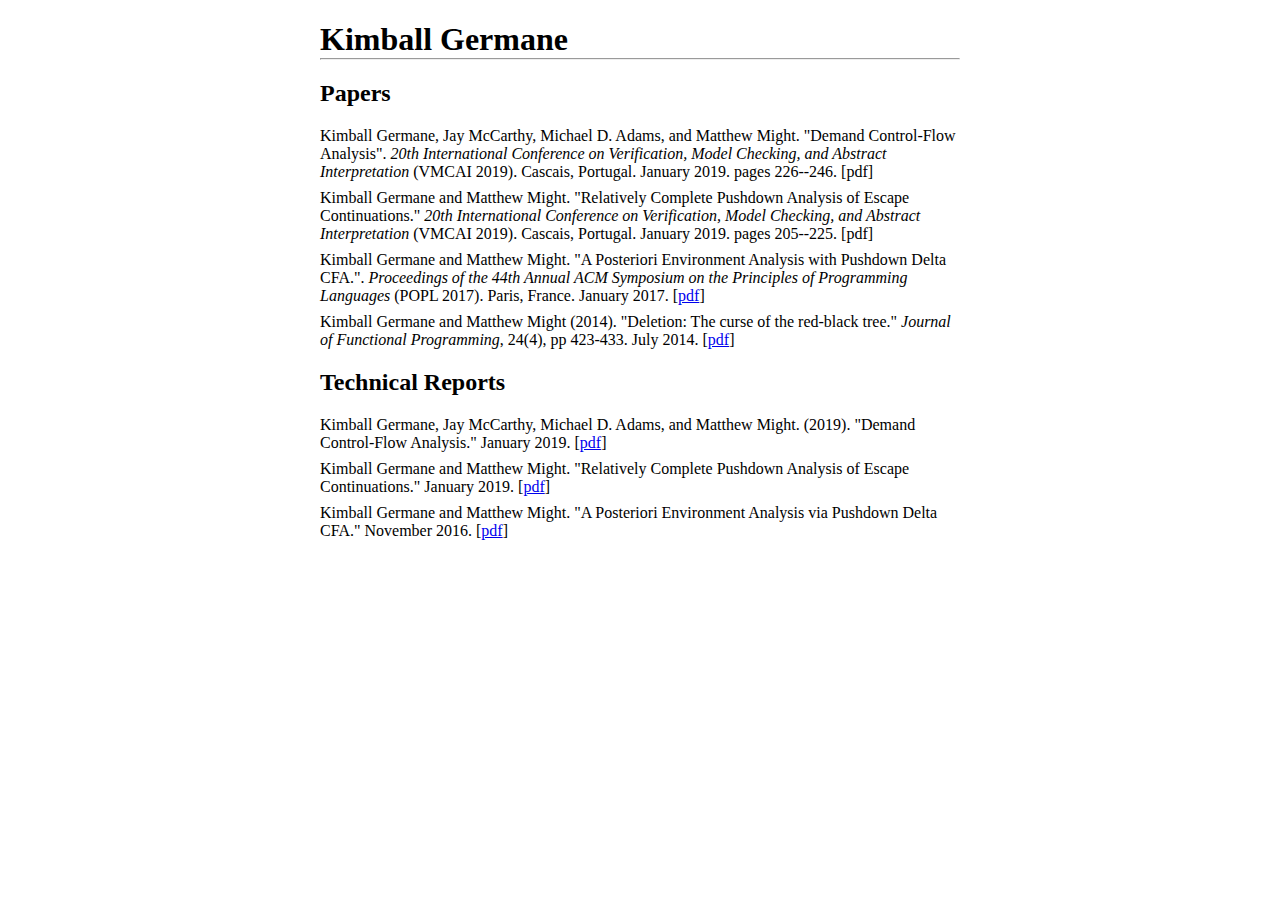
==== index.html @ ed7ff5e4 "Reformat and add publications/tech reports" ====
<!DOCTYPE html>
<html>

<head>
<title>Kimball Germane</title>
<link rel="stylesheet" href="style.css"/>
</head>

<body>
<h1>Kimball Germane</h1>
<hr/>
<h2>Papers</h2>
<ul>
  <li>Kimball Germane, Jay McCarthy, Michael D. Adams, and Matthew Might. "Demand Control-Flow Analysis".  <em>20th International Conference on Verification, Model Checking, and Abstract Interpretation</em> (VMCAI 2019). Cascais, Portugal. January 2019. pages 226--246. [<a>pdf</a>]</li>
  <li>Kimball Germane and Matthew Might. "Relatively Complete Pushdown Analysis of Escape Continuations." <em>20th International Conference on Verification, Model Checking, and Abstract Interpretation</em> (VMCAI 2019). Cascais, Portugal. January 2019. pages 205--225. [<a>pdf</a>]</li>
  <li>Kimball Germane and Matthew Might. "A Posteriori Environment Analysis with Pushdown Delta CFA.". <em>Proceedings of the 44th Annual ACM Symposium on the Principles of Programming Languages</em> (POPL 2017). Paris, France. January 2017. [<a href="germane2017pddeltacfa-preprint.pdf">pdf</a>]</li>
  <li>Kimball Germane and Matthew Might (2014). "Deletion: The curse of the red-black tree." <em>Journal of Functional Programming</em>, 24(4), pp 423-433. July 2014. [<a href="germane2014deletion.pdf">pdf</a>]</li>
</ul>

<h2>Technical Reports</h2>
<ul>
  <li>Kimball Germane, Jay McCarthy, Michael D. Adams, and Matthew Might. (2019). "Demand Control-Flow Analysis." January 2019. [<a href="germane-dcfa-techreport.pdf">pdf</a>]</li>
  <li>Kimball Germane and Matthew Might. "Relatively Complete Pushdown Analysis of Escape Continuations." January 2019. [<a href="germane-mccfa2-techreport.pdf">pdf</a>]</li>
  <li>Kimball Germane and Matthew Might. "A Posteriori Environment Analysis via Pushdown Delta CFA." November 2016. [<a href="germane2017pddeltacfa-techreport.pdf">pdf</a>]</li>
</ul>

<script>
  (function(i,s,o,g,r,a,m){i['GoogleAnalyticsObject']=r;i[r]=i[r]||function(){
  (i[r].q=i[r].q||[]).push(arguments)},i[r].l=1*new Date();a=s.createElement(o),
  m=s.getElementsByTagName(o)[0];a.async=1;a.src=g;m.parentNode.insertBefore(a,m)
  })(window,document,'script','//www.google-analytics.com/analytics.js','ga');

  ga('create', 'UA-40150784-1', 'auto');
  ga('send', 'pageview');
</script>

</body>

</html>
---- style.css ----
body {
  width: 640px;
  margin: auto;
}

ul {
  padding-left: 0;
}

li {
  list-style-type: none;
  margin-bottom: 0.5em;  
}

h1 {
  margin-bottom: 0;
}

hr {
  margin: 0;
}
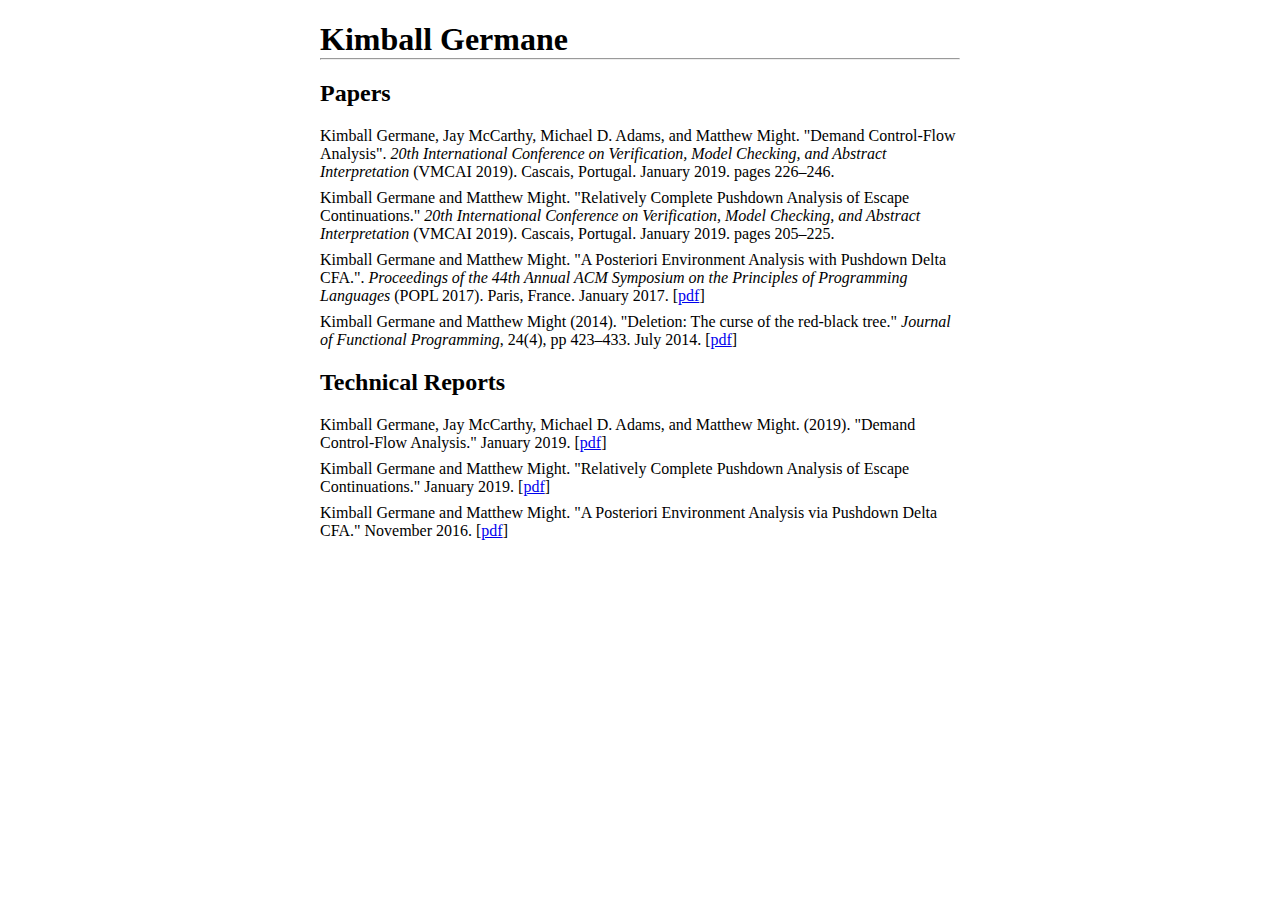
==== commit 870a30d8: "Small fixes" ====
--- a/index.html
+++ b/index.html
@@ -11,10 +11,10 @@
 <hr/>
 <h2>Papers</h2>
 <ul>
-  <li>Kimball Germane, Jay McCarthy, Michael D. Adams, and Matthew Might. "Demand Control-Flow Analysis".  <em>20th International Conference on Verification, Model Checking, and Abstract Interpretation</em> (VMCAI 2019). Cascais, Portugal. January 2019. pages 226--246. [<a>pdf</a>]</li>
-  <li>Kimball Germane and Matthew Might. "Relatively Complete Pushdown Analysis of Escape Continuations." <em>20th International Conference on Verification, Model Checking, and Abstract Interpretation</em> (VMCAI 2019). Cascais, Portugal. January 2019. pages 205--225. [<a>pdf</a>]</li>
+  <li>Kimball Germane, Jay McCarthy, Michael D. Adams, and Matthew Might. "Demand Control-Flow Analysis".  <em>20th International Conference on Verification, Model Checking, and Abstract Interpretation</em> (VMCAI 2019). Cascais, Portugal. January 2019. pages 226&ndash;246.</li>
+  <li>Kimball Germane and Matthew Might. "Relatively Complete Pushdown Analysis of Escape Continuations." <em>20th International Conference on Verification, Model Checking, and Abstract Interpretation</em> (VMCAI 2019). Cascais, Portugal. January 2019. pages 205&ndash;225.</li>
   <li>Kimball Germane and Matthew Might. "A Posteriori Environment Analysis with Pushdown Delta CFA.". <em>Proceedings of the 44th Annual ACM Symposium on the Principles of Programming Languages</em> (POPL 2017). Paris, France. January 2017. [<a href="germane2017pddeltacfa-preprint.pdf">pdf</a>]</li>
-  <li>Kimball Germane and Matthew Might (2014). "Deletion: The curse of the red-black tree." <em>Journal of Functional Programming</em>, 24(4), pp 423-433. July 2014. [<a href="germane2014deletion.pdf">pdf</a>]</li>
+  <li>Kimball Germane and Matthew Might (2014). "Deletion: The curse of the red-black tree." <em>Journal of Functional Programming</em>, 24(4), pp 423&ndash;433. July 2014. [<a href="germane2014deletion.pdf">pdf</a>]</li>
 </ul>
 
 <h2>Technical Reports</h2>
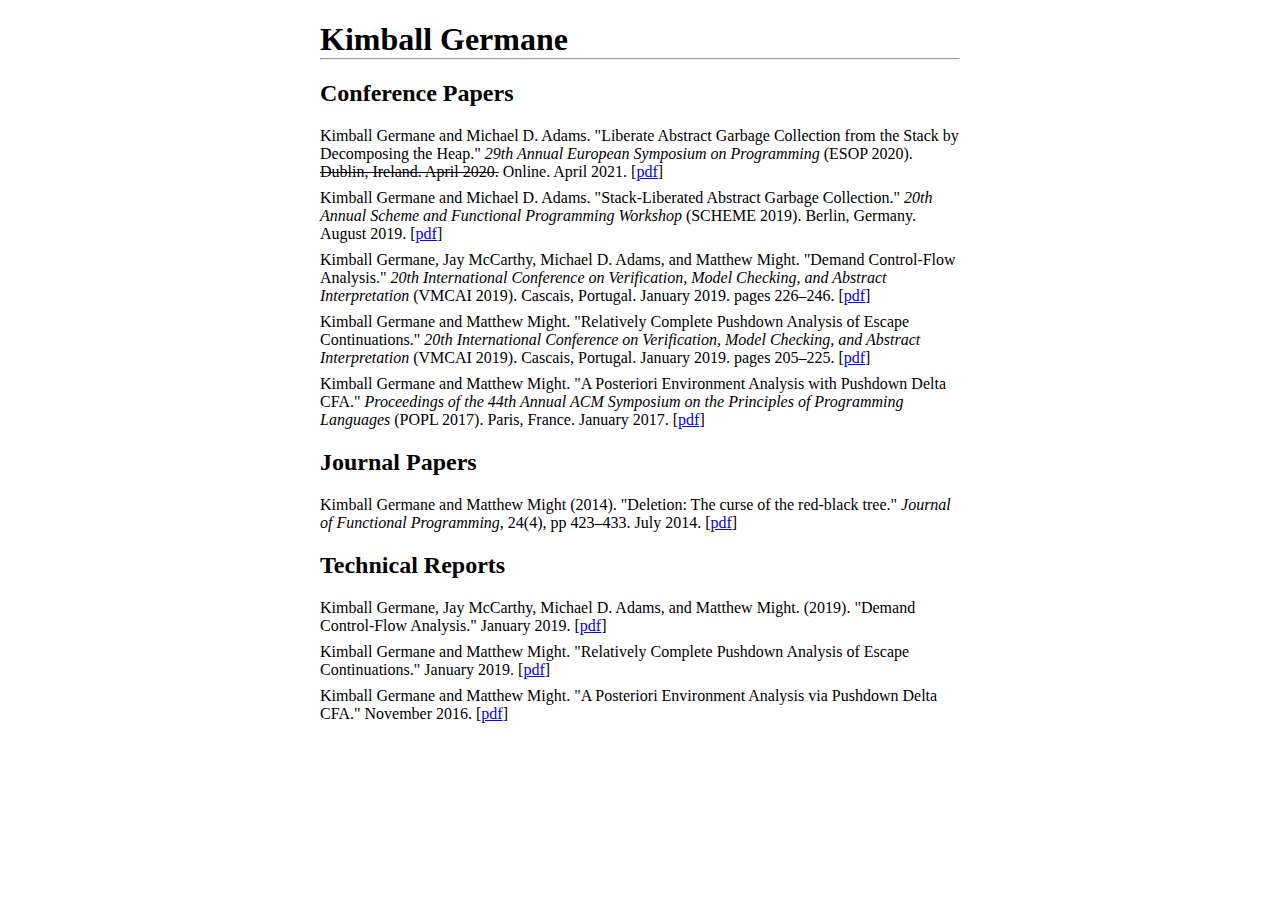
==== commit a54ccdbd: "Update papers" ====
--- a/index.html
+++ b/index.html
@@ -9,19 +9,24 @@
 <body>
 <h1>Kimball Germane</h1>
 <hr/>
-<h2>Papers</h2>
+<h2>Conference Papers</h2>
 <ul>
-  <li>Kimball Germane, Jay McCarthy, Michael D. Adams, and Matthew Might. "Demand Control-Flow Analysis".  <em>20th International Conference on Verification, Model Checking, and Abstract Interpretation</em> (VMCAI 2019). Cascais, Portugal. January 2019. pages 226&ndash;246.</li>
-  <li>Kimball Germane and Matthew Might. "Relatively Complete Pushdown Analysis of Escape Continuations." <em>20th International Conference on Verification, Model Checking, and Abstract Interpretation</em> (VMCAI 2019). Cascais, Portugal. January 2019. pages 205&ndash;225.</li>
-  <li>Kimball Germane and Matthew Might. "A Posteriori Environment Analysis with Pushdown Delta CFA.". <em>Proceedings of the 44th Annual ACM Symposium on the Principles of Programming Languages</em> (POPL 2017). Paris, France. January 2017. [<a href="germane2017pddeltacfa-preprint.pdf">pdf</a>]</li>
-  <li>Kimball Germane and Matthew Might (2014). "Deletion: The curse of the red-black tree." <em>Journal of Functional Programming</em>, 24(4), pp 423&ndash;433. July 2014. [<a href="germane2014deletion.pdf">pdf</a>]</li>
+  <li>Kimball Germane and Michael D. Adams. "Liberate Abstract Garbage Collection from the Stack by Decomposing the Heap." <em>29th Annual European Symposium on Programming</em> (ESOP 2020). <strike>Dublin, Ireland. April 2020.</strike> Online. April 2021. [<a href="germane-2020-liberate-gc.pdf">pdf</a>]</li>
+  <li>Kimball Germane and Michael D. Adams. "Stack-Liberated Abstract Garbage Collection." <em>20th Annual Scheme and Functional Programming Workshop</em> (SCHEME 2019). Berlin, Germany. August 2019. [<a href="germane-2019-stack-liberated.pdf">pdf</a>]</li>
+  <li>Kimball Germane, Jay McCarthy, Michael D. Adams, and Matthew Might. "Demand Control-Flow Analysis." <em>20th International Conference on Verification, Model Checking, and Abstract Interpretation</em> (VMCAI 2019). Cascais, Portugal. January 2019. pages 226&ndash;246. [<a href="germane-2019-dcfa.pdf">pdf</a>]</li>
+  <li>Kimball Germane and Matthew Might. "Relatively Complete Pushdown Analysis of Escape Continuations." <em>20th International Conference on Verification, Model Checking, and Abstract Interpretation</em> (VMCAI 2019). Cascais, Portugal. January 2019. pages 205&ndash;225. [<a href="germane-2019-mccfa2.pdf">pdf</a>]</li>
+  <li>Kimball Germane and Matthew Might. "A Posteriori Environment Analysis with Pushdown Delta CFA." <em>Proceedings of the 44th Annual ACM Symposium on the Principles of Programming Languages</em> (POPL 2017). Paris, France. January 2017. [<a href="germane-2017-pddeltacfa-preprint.pdf">pdf</a>]</li>
+</ul>
+<h2>Journal Papers</h2>
+<ul>
+  <li>Kimball Germane and Matthew Might (2014). "Deletion: The curse of the red-black tree." <em>Journal of Functional Programming</em>, 24(4), pp 423&ndash;433. July 2014. [<a href="germane-2014-deletion.pdf">pdf</a>]</li>
 </ul>
 
 <h2>Technical Reports</h2>
 <ul>
-  <li>Kimball Germane, Jay McCarthy, Michael D. Adams, and Matthew Might. (2019). "Demand Control-Flow Analysis." January 2019. [<a href="germane-dcfa-techreport.pdf">pdf</a>]</li>
-  <li>Kimball Germane and Matthew Might. "Relatively Complete Pushdown Analysis of Escape Continuations." January 2019. [<a href="germane-mccfa2-techreport.pdf">pdf</a>]</li>
-  <li>Kimball Germane and Matthew Might. "A Posteriori Environment Analysis via Pushdown Delta CFA." November 2016. [<a href="germane2017pddeltacfa-techreport.pdf">pdf</a>]</li>
+  <li>Kimball Germane, Jay McCarthy, Michael D. Adams, and Matthew Might. (2019). "Demand Control-Flow Analysis." January 2019. [<a href="germane-2019-dcfa-techreport.pdf">pdf</a>]</li>
+  <li>Kimball Germane and Matthew Might. "Relatively Complete Pushdown Analysis of Escape Continuations." January 2019. [<a href="germane-2019-mccfa2-techreport.pdf">pdf</a>]</li>
+  <li>Kimball Germane and Matthew Might. "A Posteriori Environment Analysis via Pushdown Delta CFA." November 2016. [<a href="germane-2017-pddeltacfa-techreport.pdf">pdf</a>]</li>
 </ul>
 
 <script>
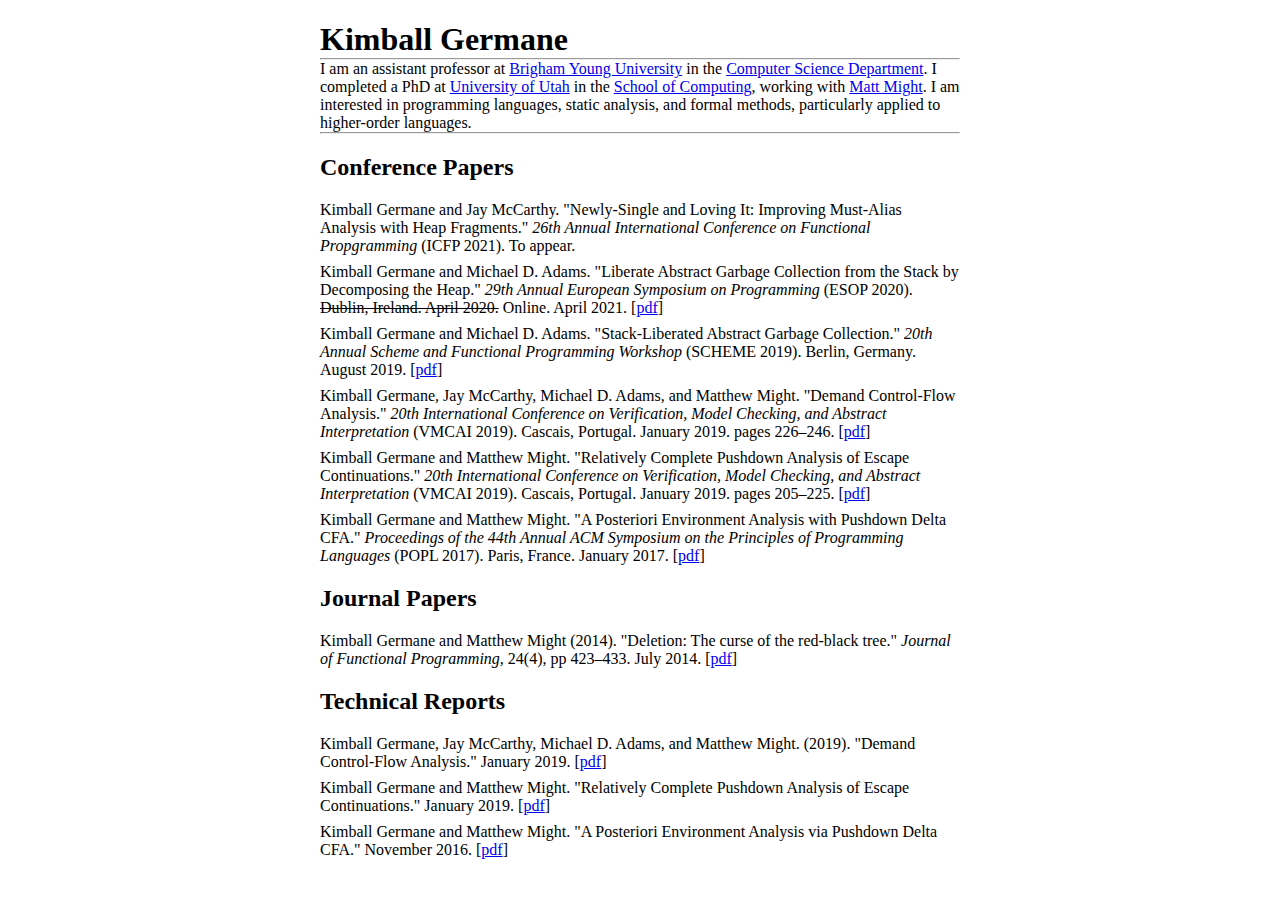
==== commit 0782c1a3: "Bio and ICFP paper" ====
--- a/index.html
+++ b/index.html
@@ -9,8 +9,15 @@
 <body>
 <h1>Kimball Germane</h1>
 <hr/>
+I am an assistant professor at <a href="https://wwwbyu.edu">Brigham Young University</a> in the <a href="https://cs.byu.edu">Computer Science Department</a>.
+
+I completed a PhD at <a href="https://www.utah.edu">University of Utah</a> in the <a href="https://cs.utah.edu">School of Computing</a>, working with <a href="https://matt.might.net">Matt Might</a>.
+
+I am interested in programming languages, static analysis, and formal methods, particularly applied to higher-order languages.
+<hr/>
 <h2>Conference Papers</h2>
 <ul>
+  <li>Kimball Germane and Jay McCarthy. "Newly-Single and Loving It: Improving Must-Alias Analysis with Heap Fragments." <em>26th Annual International Conference on Functional Propgramming</em> (ICFP 2021). To appear.</li>
   <li>Kimball Germane and Michael D. Adams. "Liberate Abstract Garbage Collection from the Stack by Decomposing the Heap." <em>29th Annual European Symposium on Programming</em> (ESOP 2020). <strike>Dublin, Ireland. April 2020.</strike> Online. April 2021. [<a href="germane-2020-liberate-gc.pdf">pdf</a>]</li>
   <li>Kimball Germane and Michael D. Adams. "Stack-Liberated Abstract Garbage Collection." <em>20th Annual Scheme and Functional Programming Workshop</em> (SCHEME 2019). Berlin, Germany. August 2019. [<a href="germane-2019-stack-liberated.pdf">pdf</a>]</li>
   <li>Kimball Germane, Jay McCarthy, Michael D. Adams, and Matthew Might. "Demand Control-Flow Analysis." <em>20th International Conference on Verification, Model Checking, and Abstract Interpretation</em> (VMCAI 2019). Cascais, Portugal. January 2019. pages 226&ndash;246. [<a href="germane-2019-dcfa.pdf">pdf</a>]</li>
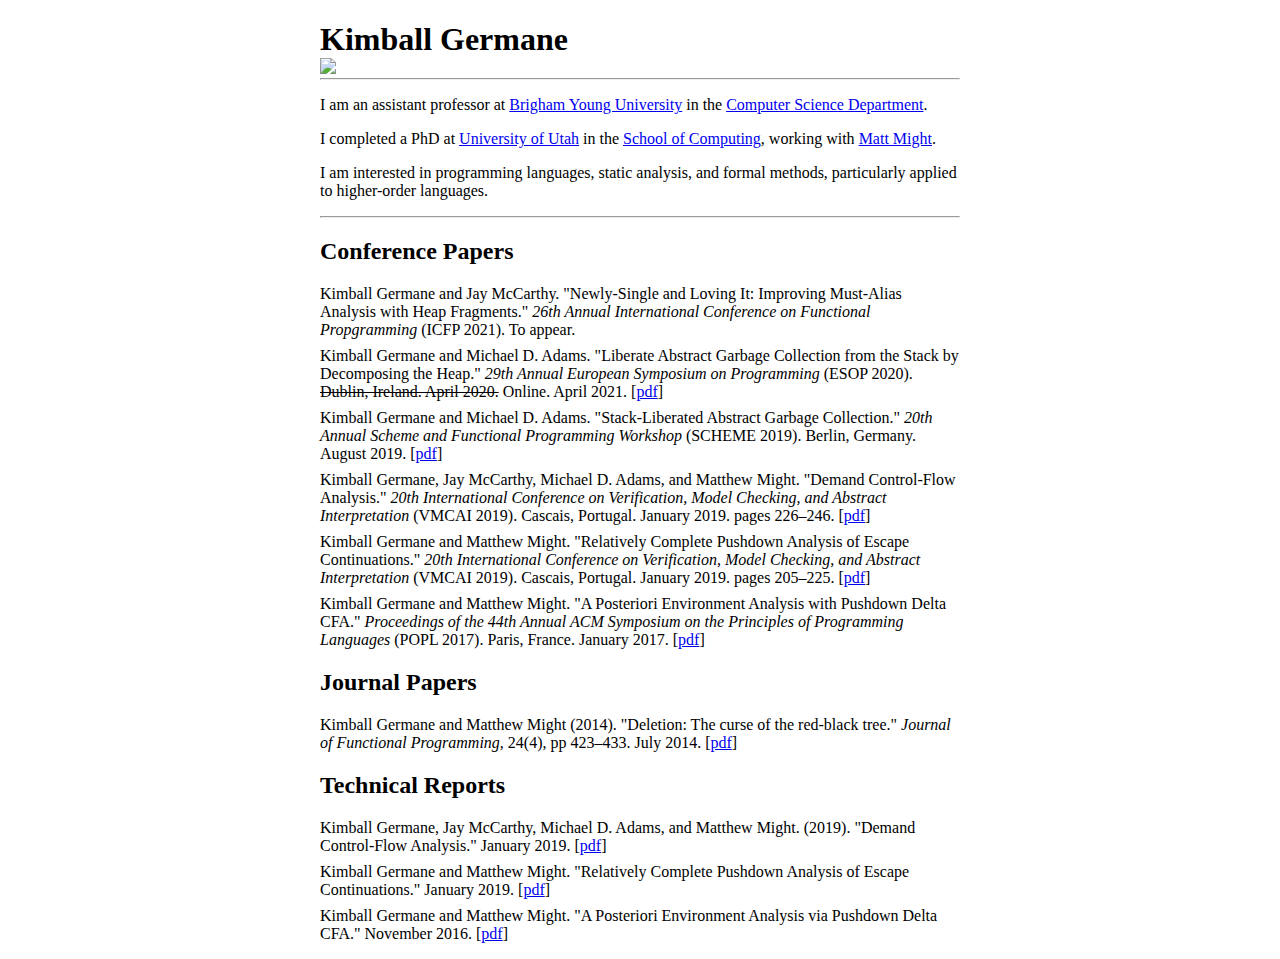
==== commit c17cc849: "Paragraphs and pic" ====
--- a/index.html
+++ b/index.html
@@ -8,12 +8,13 @@
 
 <body>
 <h1>Kimball Germane</h1>
+<img src="0673.jpg"/>
 <hr/>
-I am an assistant professor at <a href="https://wwwbyu.edu">Brigham Young University</a> in the <a href="https://cs.byu.edu">Computer Science Department</a>.
+<p>I am an assistant professor at <a href="https://wwwbyu.edu">Brigham Young University</a> in the <a href="https://cs.byu.edu">Computer Science Department</a>.</p>
 
-I completed a PhD at <a href="https://www.utah.edu">University of Utah</a> in the <a href="https://cs.utah.edu">School of Computing</a>, working with <a href="https://matt.might.net">Matt Might</a>.
+<p>I completed a PhD at <a href="https://www.utah.edu">University of Utah</a> in the <a href="https://cs.utah.edu">School of Computing</a>, working with <a href="https://matt.might.net">Matt Might</a>.</p>
 
-I am interested in programming languages, static analysis, and formal methods, particularly applied to higher-order languages.
+<p>I am interested in programming languages, static analysis, and formal methods, particularly applied to higher-order languages.</p>
 <hr/>
 <h2>Conference Papers</h2>
 <ul>
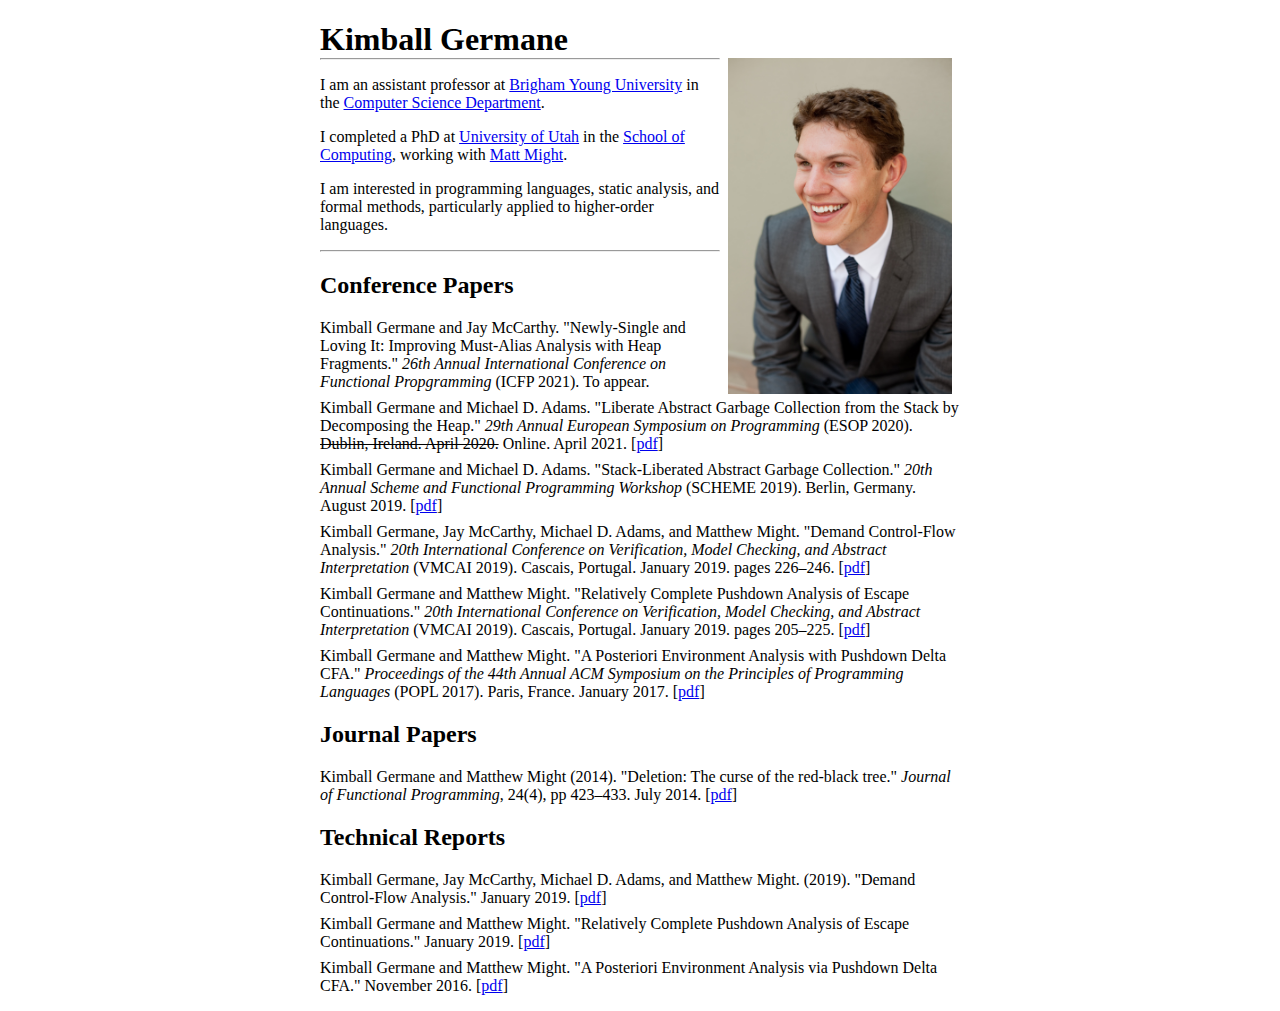
==== commit 56c1e596: "Formatting" ====
--- a/index.html
+++ b/index.html
@@ -8,7 +8,7 @@
 
 <body>
 <h1>Kimball Germane</h1>
-<img src="0673.jpg"/>
+<img src="0673.jpeg" width="224" style="float:right; margin: 0 0.5em;"/>
 <hr/>
 <p>I am an assistant professor at <a href="https://wwwbyu.edu">Brigham Young University</a> in the <a href="https://cs.byu.edu">Computer Science Department</a>.</p>
 
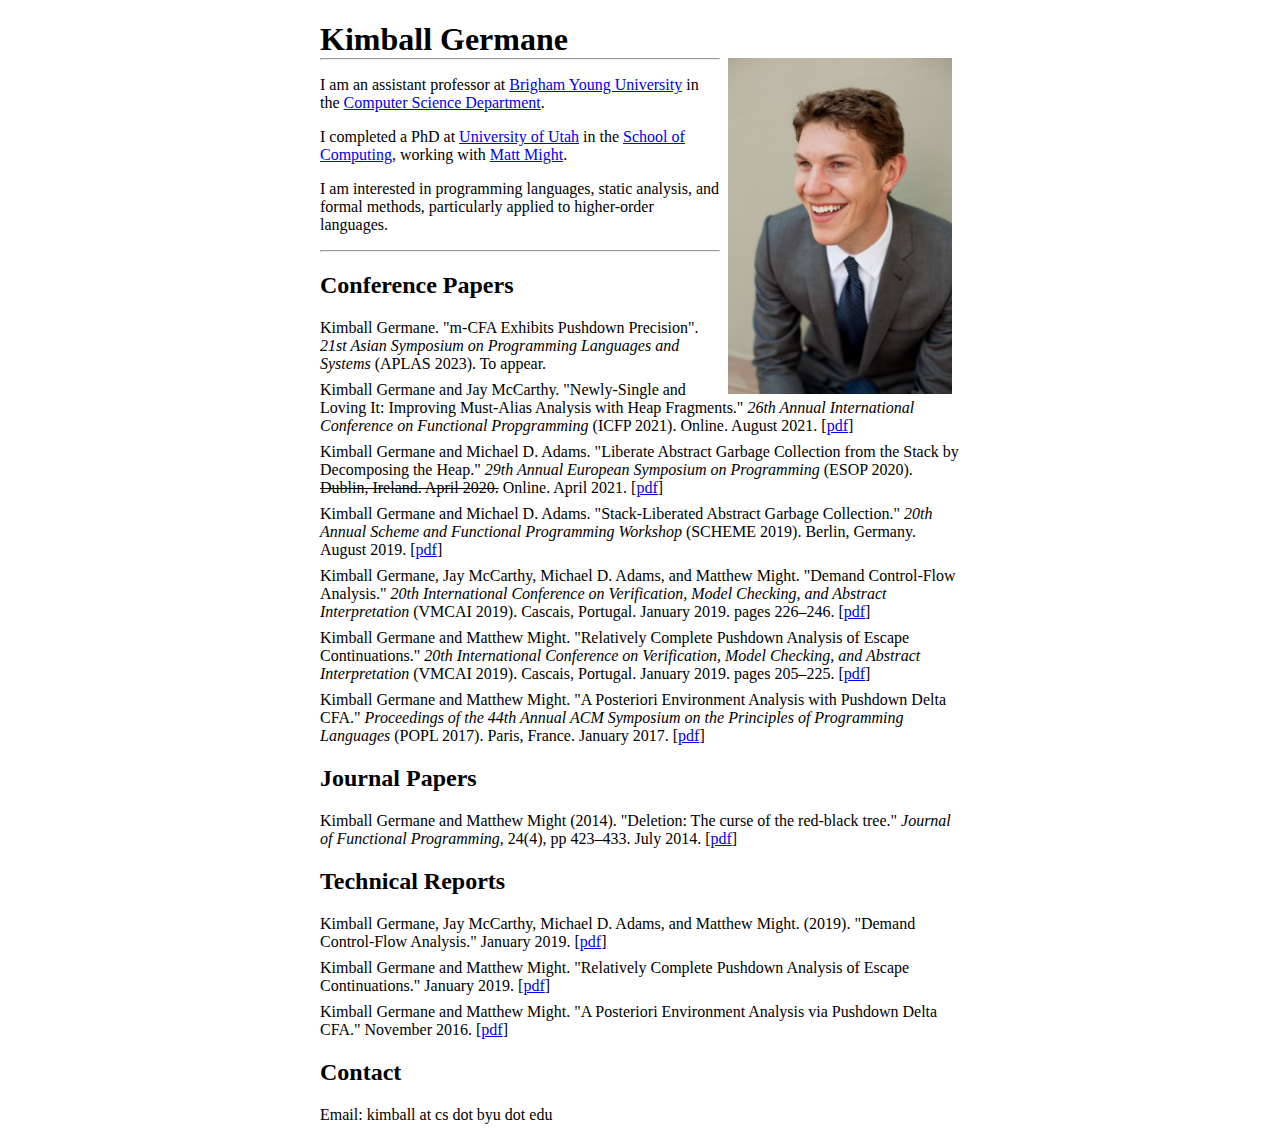
==== commit a3e20330: "Update entries, fix link, add contact information" ====
--- a/index.html
+++ b/index.html
@@ -10,7 +10,7 @@
 <h1>Kimball Germane</h1>
 <img src="0673.jpeg" width="224" style="float:right; margin: 0 0.5em;"/>
 <hr/>
-<p>I am an assistant professor at <a href="https://wwwbyu.edu">Brigham Young University</a> in the <a href="https://cs.byu.edu">Computer Science Department</a>.</p>
+<p>I am an assistant professor at <a href="https://www.byu.edu">Brigham Young University</a> in the <a href="https://cs.byu.edu">Computer Science Department</a>.</p>
 
 <p>I completed a PhD at <a href="https://www.utah.edu">University of Utah</a> in the <a href="https://cs.utah.edu">School of Computing</a>, working with <a href="https://matt.might.net">Matt Might</a>.</p>
 
@@ -18,7 +18,8 @@
 <hr/>
 <h2>Conference Papers</h2>
 <ul>
-  <li>Kimball Germane and Jay McCarthy. "Newly-Single and Loving It: Improving Must-Alias Analysis with Heap Fragments." <em>26th Annual International Conference on Functional Propgramming</em> (ICFP 2021). To appear.</li>
+  <li>Kimball Germane. "m-CFA Exhibits Pushdown Precision". <em>21st Asian Symposium on Programming Languages and Systems</em> (APLAS 2023). To appear.</li>
+  <li>Kimball Germane and Jay McCarthy. "Newly-Single and Loving It: Improving Must-Alias Analysis with Heap Fragments." <em>26th Annual International Conference on Functional Propgramming</em> (ICFP 2021). Online. August 2021. [<a href="germane-2021-newly-single.pdf">pdf</a>]</li>
   <li>Kimball Germane and Michael D. Adams. "Liberate Abstract Garbage Collection from the Stack by Decomposing the Heap." <em>29th Annual European Symposium on Programming</em> (ESOP 2020). <strike>Dublin, Ireland. April 2020.</strike> Online. April 2021. [<a href="germane-2020-liberate-gc.pdf">pdf</a>]</li>
   <li>Kimball Germane and Michael D. Adams. "Stack-Liberated Abstract Garbage Collection." <em>20th Annual Scheme and Functional Programming Workshop</em> (SCHEME 2019). Berlin, Germany. August 2019. [<a href="germane-2019-stack-liberated.pdf">pdf</a>]</li>
   <li>Kimball Germane, Jay McCarthy, Michael D. Adams, and Matthew Might. "Demand Control-Flow Analysis." <em>20th International Conference on Verification, Model Checking, and Abstract Interpretation</em> (VMCAI 2019). Cascais, Portugal. January 2019. pages 226&ndash;246. [<a href="germane-2019-dcfa.pdf">pdf</a>]</li>
@@ -37,6 +38,10 @@
   <li>Kimball Germane and Matthew Might. "A Posteriori Environment Analysis via Pushdown Delta CFA." November 2016. [<a href="germane-2017-pddeltacfa-techreport.pdf">pdf</a>]</li>
 </ul>
 
+<h2>Contact</h2>
+
+<p>Email: kimball at cs dot byu dot edu</p>
+
 <script>
   (function(i,s,o,g,r,a,m){i['GoogleAnalyticsObject']=r;i[r]=i[r]||function(){
   (i[r].q=i[r].q||[]).push(arguments)},i[r].l=1*new Date();a=s.createElement(o),
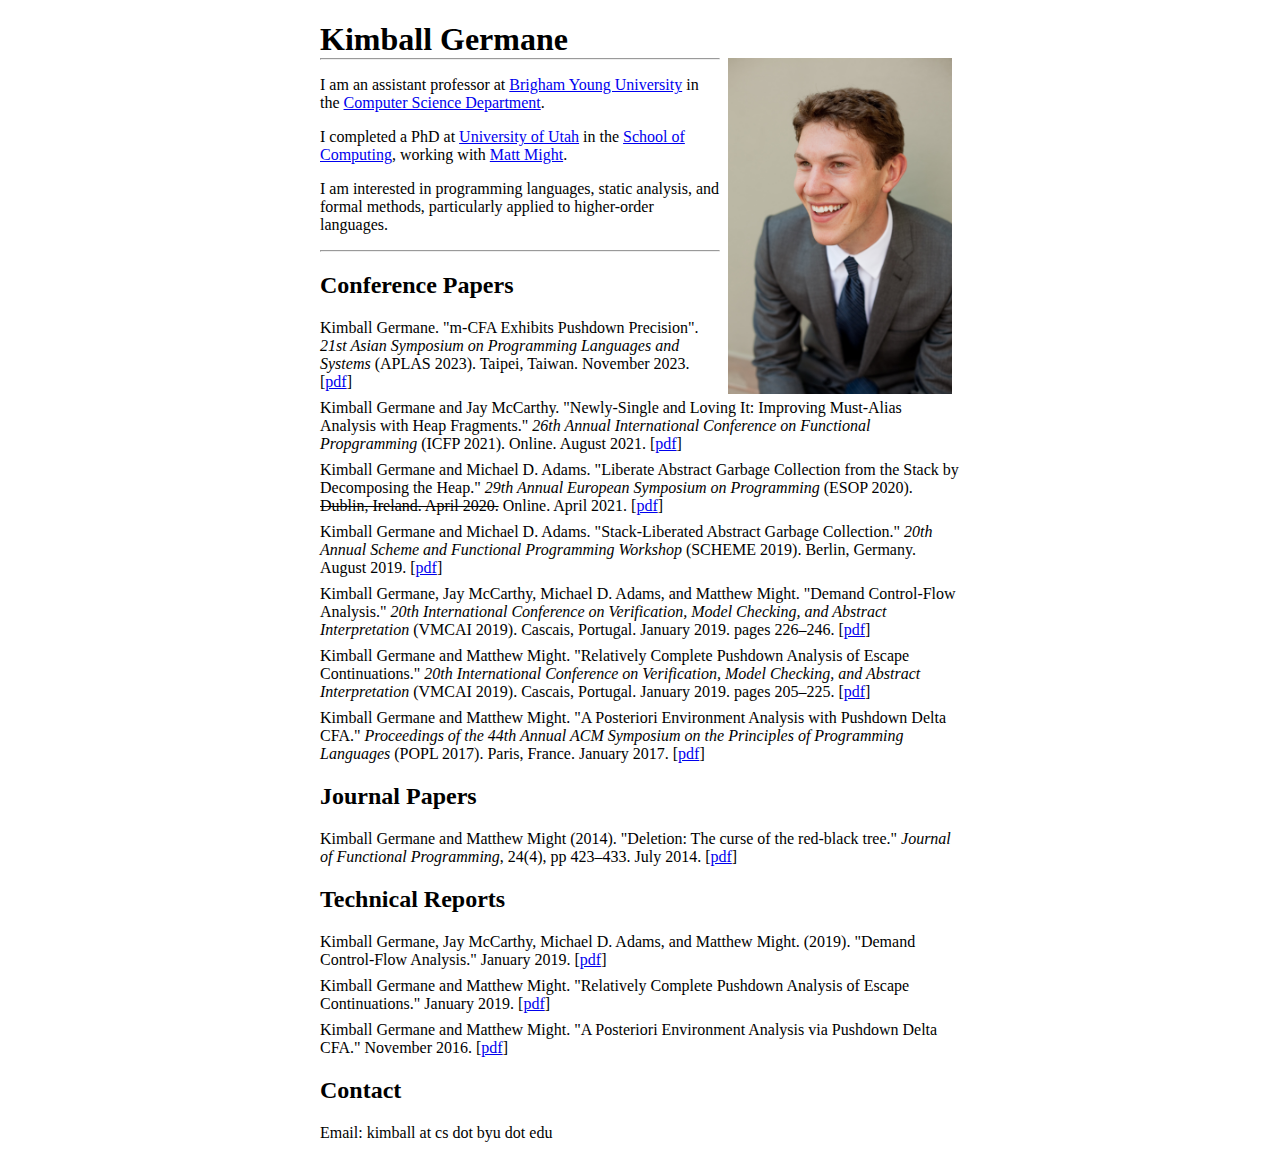
==== commit 6bd5828c: "Add APLAS 2023 paper" ====
--- a/index.html
+++ b/index.html
@@ -18,7 +18,7 @@
 <hr/>
 <h2>Conference Papers</h2>
 <ul>
-  <li>Kimball Germane. "m-CFA Exhibits Pushdown Precision". <em>21st Asian Symposium on Programming Languages and Systems</em> (APLAS 2023). To appear.</li>
+  <li>Kimball Germane. "m-CFA Exhibits Pushdown Precision". <em>21st Asian Symposium on Programming Languages and Systems</em> (APLAS 2023). Taipei, Taiwan. November 2023. [<a href="germane-2023-m-cfa-pushdown.pdf">pdf</a>]</li>
   <li>Kimball Germane and Jay McCarthy. "Newly-Single and Loving It: Improving Must-Alias Analysis with Heap Fragments." <em>26th Annual International Conference on Functional Propgramming</em> (ICFP 2021). Online. August 2021. [<a href="germane-2021-newly-single.pdf">pdf</a>]</li>
   <li>Kimball Germane and Michael D. Adams. "Liberate Abstract Garbage Collection from the Stack by Decomposing the Heap." <em>29th Annual European Symposium on Programming</em> (ESOP 2020). <strike>Dublin, Ireland. April 2020.</strike> Online. April 2021. [<a href="germane-2020-liberate-gc.pdf">pdf</a>]</li>
   <li>Kimball Germane and Michael D. Adams. "Stack-Liberated Abstract Garbage Collection." <em>20th Annual Scheme and Functional Programming Workshop</em> (SCHEME 2019). Berlin, Germany. August 2019. [<a href="germane-2019-stack-liberated.pdf">pdf</a>]</li>
